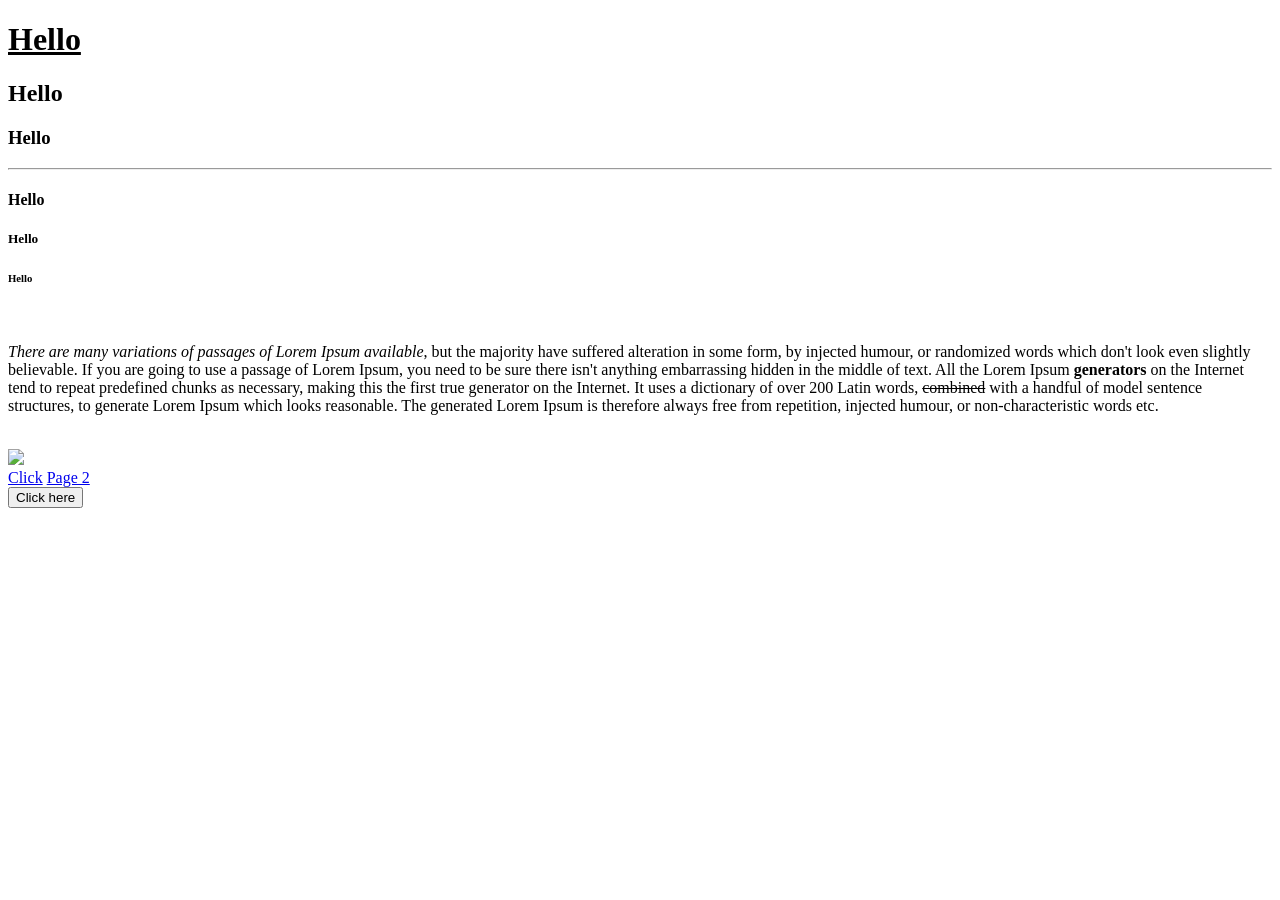
==== hello.html @ a9a18267 "Initial commit" ====
<!DOCTYPE html>
<html>
    <head>
        <title>Jomy George</title>
    </head>
    <body>
        <h1><u>Hello</u></h1>
        <h2>Hello</h2>
        <h3>Hello</h3>
        <hr>
        <h4>Hello</h4>
        <h5>Hello</h5>
        <h6>Hello</h6>
        <br>
        <p><i>There are many variations of passages of Lorem Ipsum available</i>, but the majority have suffered alteration in some form, by injected humour, or randomized words which don't look even slightly believable. If you are going to use a passage of Lorem Ipsum, you need to be sure there isn't anything embarrassing hidden in the middle of text. All the Lorem Ipsum <strong>generators</strong> on the Internet tend to repeat predefined chunks as necessary, making this the first true generator on the Internet. It uses a dictionary of over 200 Latin words, <del>combined</del> with a handful of model sentence structures, to generate Lorem Ipsum which looks reasonable. The generated Lorem Ipsum is therefore always free from repetition, injected humour, or non-characteristic words etc.</p>
    </body>
    <br>
    <image src="https://encrypted-tbn0.gstatic.com/images?q=tbn:ANd9GcQIUrFNHCYGQoIJZkmbiVPrUpX0fgEP3XaFwSSyAzat9A&s=10">
    <br>
    <a href="https://www.google.com">Click</a>
    <a href="page2.html">Page 2</a>
    <br>
    <button>Click here</button>
</html>
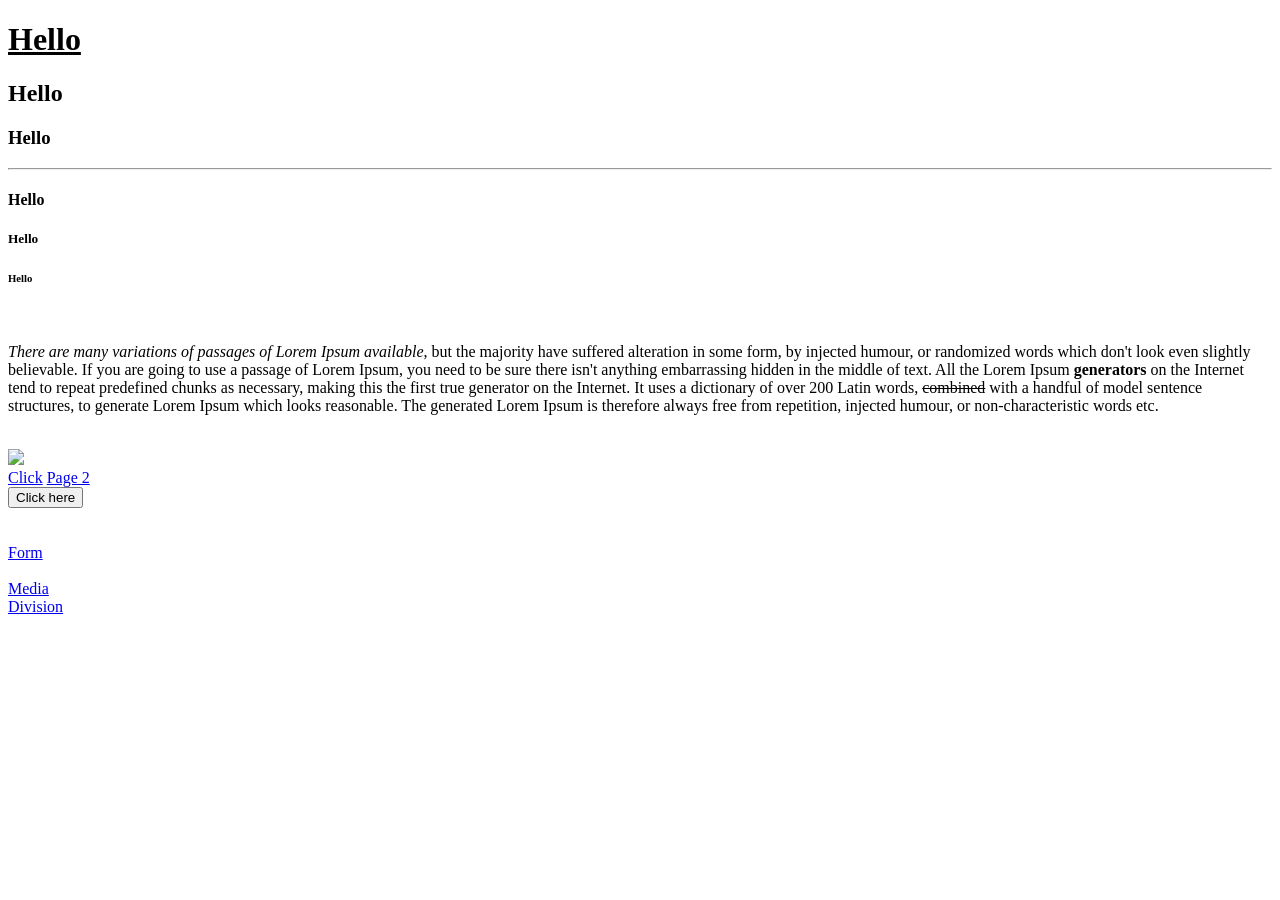
==== commit 9281b791: "learn divs" ====
--- a/hello.html
+++ b/hello.html
@@ -20,5 +20,8 @@
     <a href="https://www.google.com">Click</a>
     <a href="page2.html">Page 2</a>
     <br>
-    <button>Click here</button>
+    <button>Click here</button><br><br><br>
+    <a href="form.html">Form</a><br><br>
+    <a href="media.html">Media</a><br>
+    <a href="division.html">Division</a>
 </html>
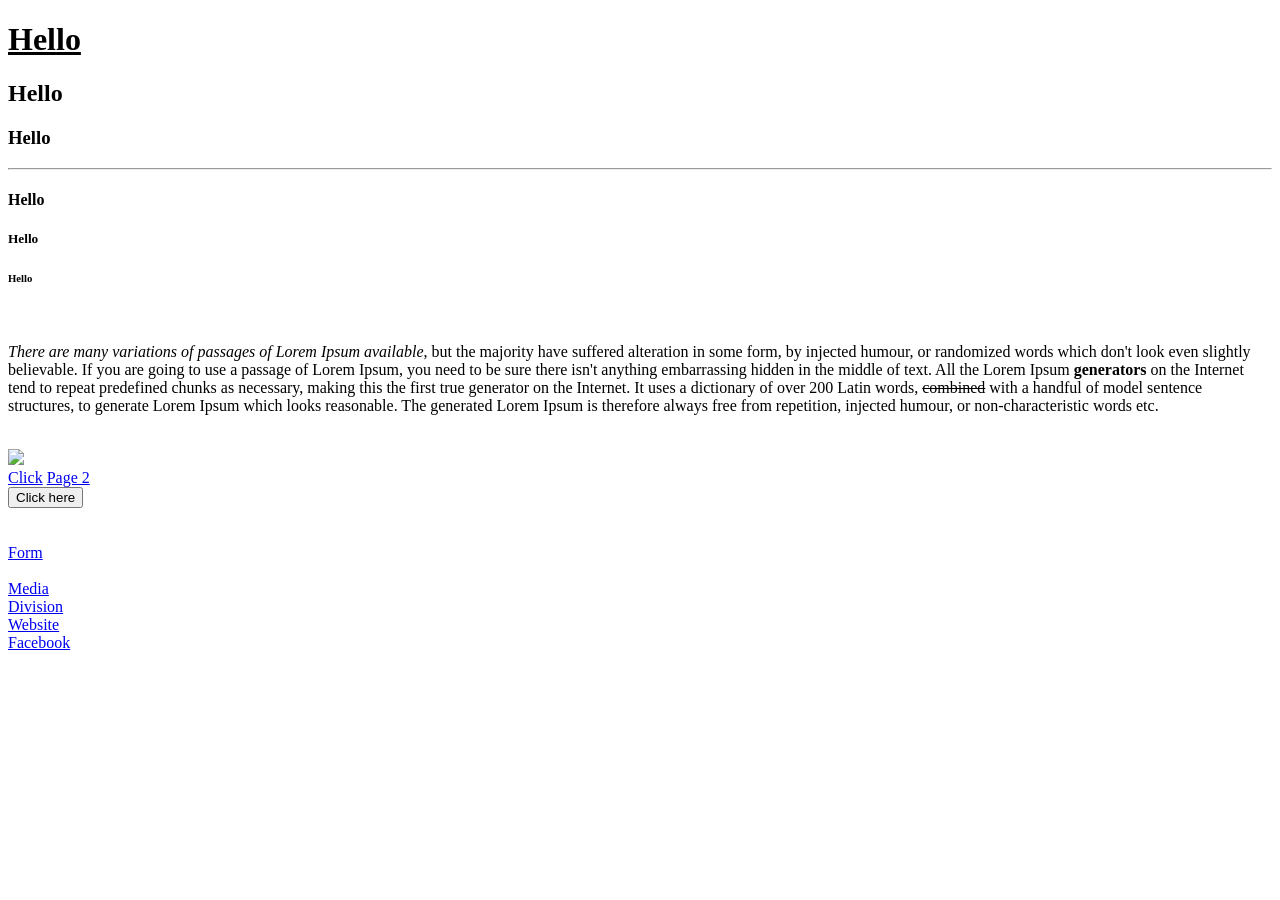
==== commit bfbdcde4: "basic website layout" ====
--- a/hello.html
+++ b/hello.html
@@ -23,5 +23,7 @@
     <button>Click here</button><br><br><br>
     <a href="form.html">Form</a><br><br>
     <a href="media.html">Media</a><br>
-    <a href="division.html">Division</a>
+    <a href="division.html">Division</a><br>
+    <a href="website.html">Website</a><br>
+    <a href="facebook.html">Facebook</a>
 </html>
